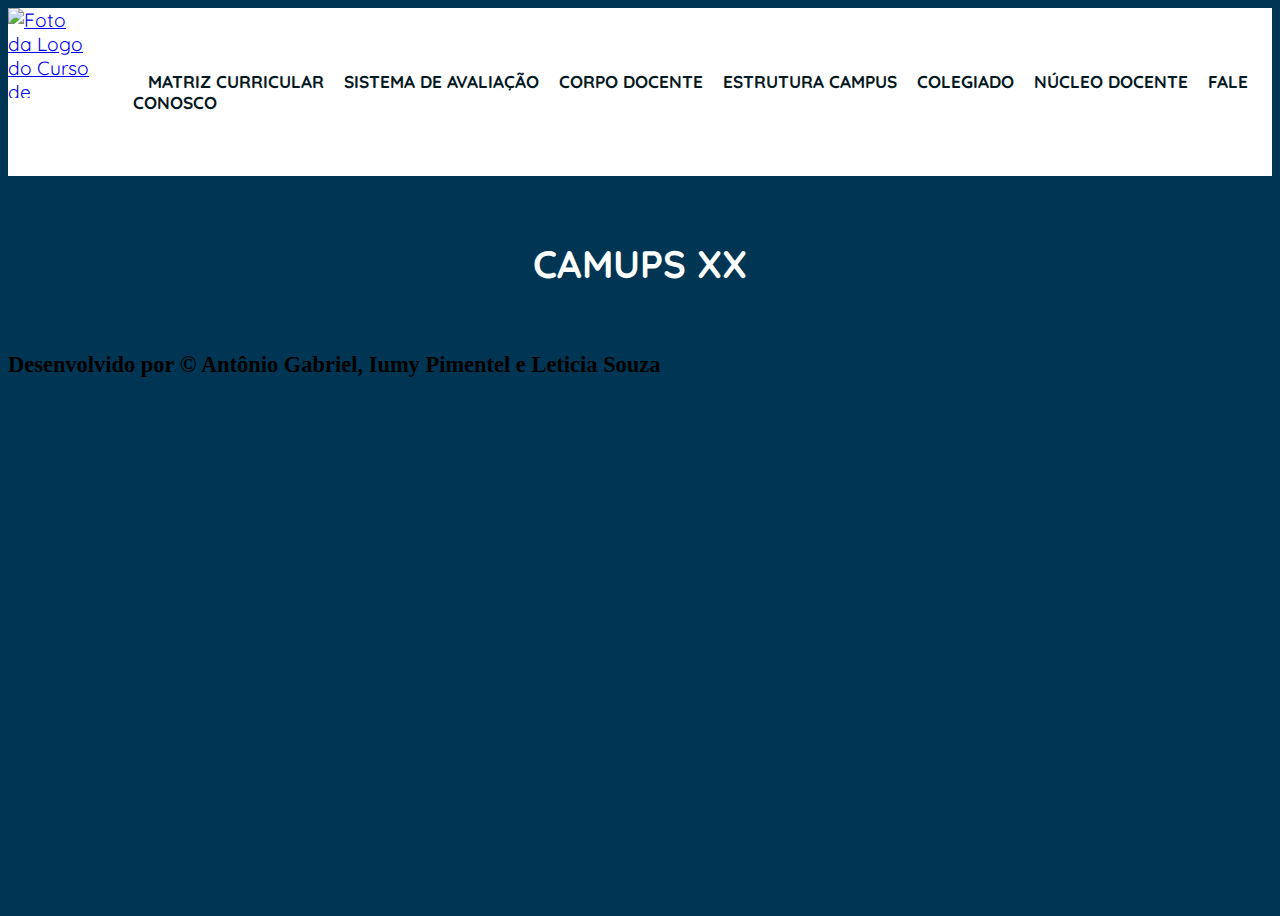
==== PWAntonioGabriel_IumyPimentel_LeticiaSouza/campus.html @ 6c445a53 "ultimas paginas html" ====
<!DOCTYPE html>
<html lang="pt-br">
<head>
    <meta charset="UTF-8">
    <meta http-equiv="X-UA-Compatible" content="IE=edge">
    <meta name="viewport" content="width=device-width, initial-scale=1.0">
    <title>Ciência de Dados - Universidade do Estado do Pará</title>
    <link rel="icon" href="./img/Logo Curso Sem fundo.png">
    <link rel="stylesheet" href="./css/reset.css">
    <link rel="stylesheet" href="./css/styles.css">
    
</head>
<body>
   <header class="cabecalho">
        <div>
            <a href="./index.html"><img src="./img/Logo Curso Sem fundo.png" alt="Foto da Logo do Curso de Ciência de Dados"></a>
        </div>

        <div>
            <nav class="navegacao">
                <ul>
                    <li><a href="matrizcurricular.html" >Matriz Curricular</a></li>
                    <li><a href="sistavaliacao.html">Sistema de Avaliação</a></li>
                    <li><a href="corpodocente.html">Corpo Docente</a></li>
                    <li><a href="campus.html">Estrutura Campus</a></li>
                    <li><a href="colegiado.html">Colegiado</a></li>
                    <li><a href="nucleodocente.html">Núcleo Docente</a></li>
                    <li><a href="faleconosco.html">Fale Conosco</a></li>
                </ul>
            </nav>
        </div>
   </header>
   <main class="conteudo">
        <h1 class="conteudo-titulo">Camups XX</h1>
   </main>

   <div class="rodape">
        <h3>Desenvolvido por &copy; Antônio Gabriel, Iumy Pimentel e Leticia Souza </h3>
   </div>
</body>
</html>
---- PWAntonioGabriel_IumyPimentel_LeticiaSouza/css/styles.css ----
@import url('https://fonts.googleapis.com/css2?family=Quicksand:wght@300;400;500;600;700&display=swap');
@import url("./header.css");
@import url("./conteudo.css");
@import url("./rodape.css");

body {
    font-size: 1.2em;
    background-color: var(--cor-primaria);
    position: relative;
    min-height: 100vh;
}

:root {
    --cor-azul-escuro: #051923;
    --cor-primaria: #003554;
    --cor-secundaria: #006494;
    --cor-terciaria: #0582CA;
    --cor-azul-claro: #00A6FB;
    --cor-branca: #ffffff;
    --cor-cinza: #313638;
    --fonte-principal: 'Quicksand', sans-serif;
}
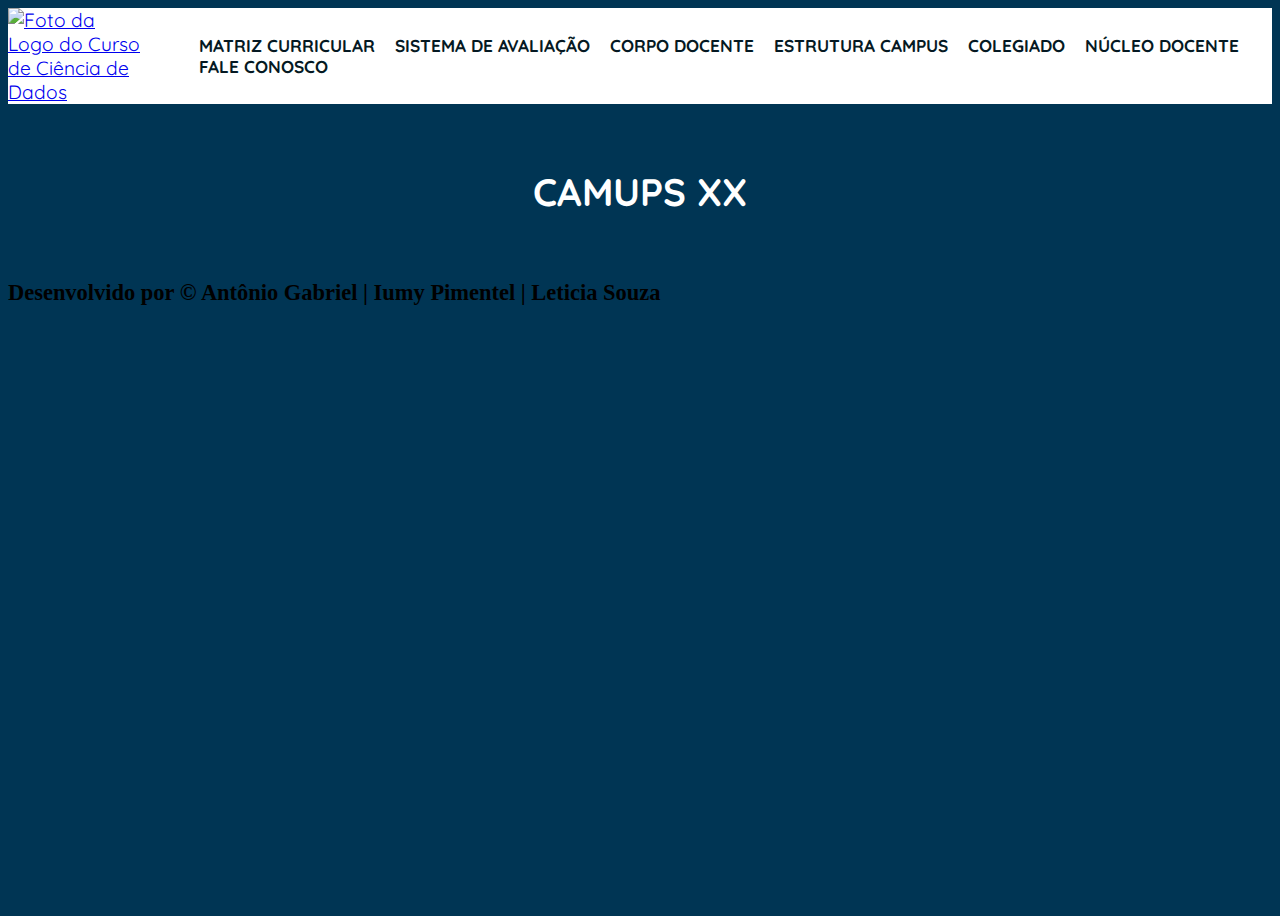
==== commit 3475120c: "Mudança rodapé" ====
--- a/PWAntonioGabriel_IumyPimentel_LeticiaSouza/campus.html
+++ b/PWAntonioGabriel_IumyPimentel_LeticiaSouza/campus.html
@@ -35,7 +35,7 @@
    </main>
 
    <div class="rodape">
-        <h3>Desenvolvido por &copy; Antônio Gabriel, Iumy Pimentel e Leticia Souza </h3>
+        <h3>Desenvolvido por &copy; Antônio Gabriel | Iumy Pimentel | Leticia Souza </h3>
    </div>
 </body>
 </html>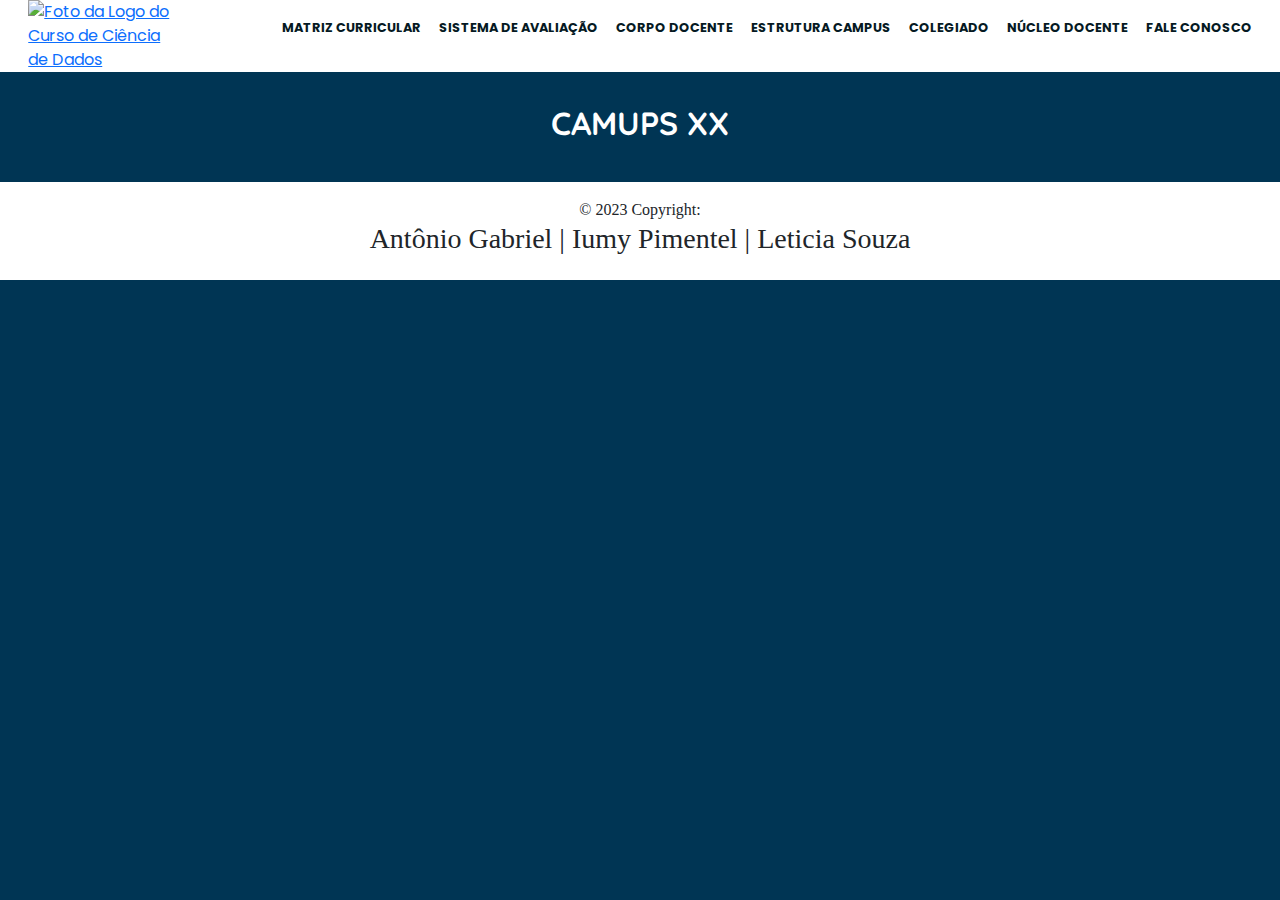
==== commit 3b6e88aa: "update" ====
--- a/PWAntonioGabriel_IumyPimentel_LeticiaSouza/campus.html
+++ b/PWAntonioGabriel_IumyPimentel_LeticiaSouza/campus.html
@@ -8,6 +8,7 @@
     <link rel="icon" href="./img/Logo Curso Sem fundo.png">
     <link rel="stylesheet" href="./css/reset.css">
     <link rel="stylesheet" href="./css/styles.css">
+    <link rel="stylesheet" href="./css/bootstrap.css">
     
 </head>
 <body>
@@ -25,7 +26,7 @@
                     <li><a href="campus.html">Estrutura Campus</a></li>
                     <li><a href="colegiado.html">Colegiado</a></li>
                     <li><a href="nucleodocente.html">Núcleo Docente</a></li>
-                    <li><a href="faleconosco.html">Fale Conosco</a></li>
+                    <li><a href="fale_conosco.html">Fale Conosco</a></li>
                 </ul>
             </nav>
         </div>
@@ -34,8 +35,13 @@
         <h1 class="conteudo-titulo">Camups XX</h1>
    </main>
 
-   <div class="rodape">
-        <h3>Desenvolvido por &copy; Antônio Gabriel | Iumy Pimentel | Leticia Souza </h3>
-   </div>
+   <footer class="footer">
+    <!-- Copyright -->
+    <div class="text-center p-3 text-dark">
+      © 2023 Copyright:
+      <h3 class="text-dark">Antônio Gabriel | Iumy Pimentel | Leticia Souza </h3>
+    </div>
+    <!-- Copyright -->
+  </footer>
 </body>
-</html>+</html>
--- a/PWAntonioGabriel_IumyPimentel_LeticiaSouza/css/styles.css
+++ b/PWAntonioGabriel_IumyPimentel_LeticiaSouza/css/styles.css
@@ -1,4 +1,5 @@
 @import url('https://fonts.googleapis.com/css2?family=Quicksand:wght@300;400;500;600;700&display=swap');
+@import url('https://fonts.googleapis.com/css2?family=Almarai:wght@300&family=Poppins&display=swap');
 @import url("./header.css");
 @import url("./conteudo.css");
 @import url("./rodape.css");
@@ -18,5 +19,7 @@
     --cor-azul-claro: #00A6FB;
     --cor-branca: #ffffff;
     --cor-cinza: #313638;
-    --fonte-principal: 'Quicksand', sans-serif;
+    --fonte-Quicksand:'quicksand',sans-serif;
+    --fonte-principal: 'poppins', sans-serif;
+    --fonte-almarai:'almarai', sans-serif;
 }